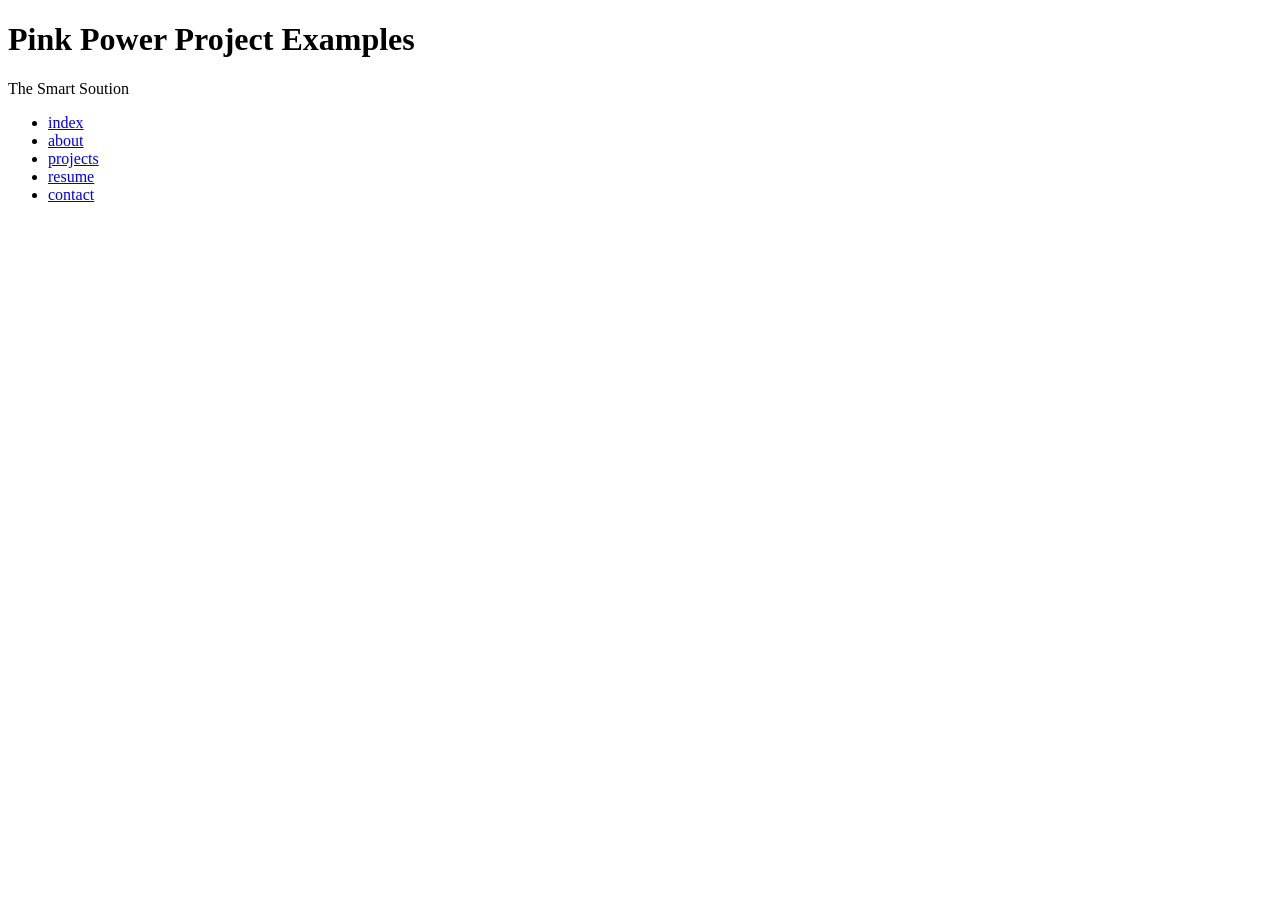
==== index.html @ 27a9a253 "Starting the basics Included the body, header main and footer" ====
<!DOCTYPE html>
<html lang="en">
<head>
    <meta charset="UTF-8">
    <meta name="viewport" content="width=device-width, initial-scale=1.0">
    <title>A Glass Pink Power Project Examples </title>
</head>
<body>
    <header>
        <h1>  Pink Power Project Examples </h1>
        <p> The Smart Soution </p>
    </header>
    <nav>
        <ul>
            <li><a href="index.html">index</a></li>
            <li><a href="about.html">about</a></li>
            <li><a href="projects.html">projects</a></li>
            <li><a href="resume.html">resume</a></li>
            <li><a href="contact.html">contact</a></li>
        </ul>
    </nav>
    <main></main>
    <footer></footer>
</body>
</html>
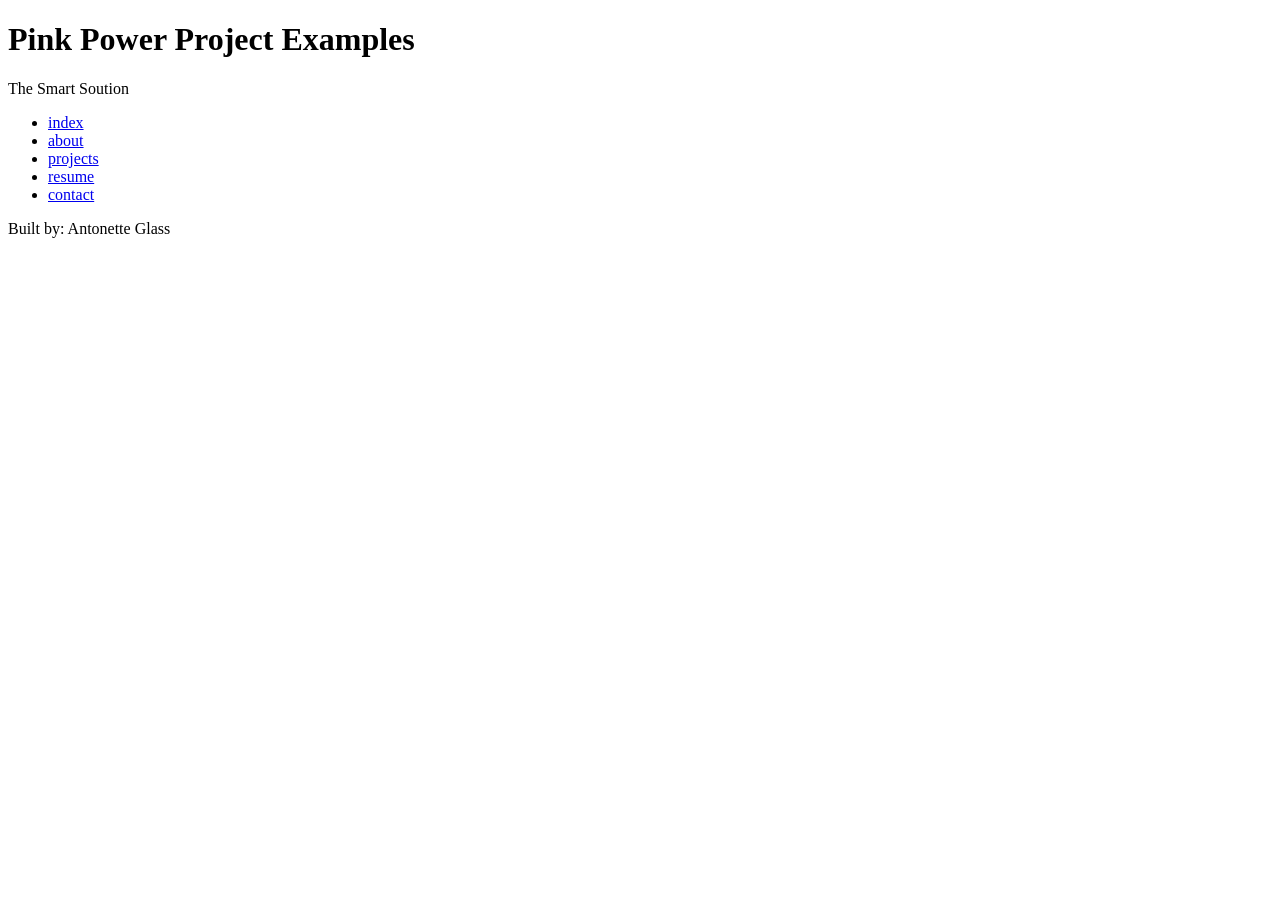
==== commit f3306e12: "HTML BASICS All sections and frame work to start the assignment." ====
--- a/index.html
+++ b/index.html
@@ -3,7 +3,7 @@
 <head>
     <meta charset="UTF-8">
     <meta name="viewport" content="width=device-width, initial-scale=1.0">
-    <title>A Glass Pink Power Project Examples </title>
+    <title>A Glass Pink Power Portfolio</title>
 </head>
 <body>
     <header>
@@ -19,7 +19,11 @@
             <li><a href="contact.html">contact</a></li>
         </ul>
     </nav>
-    <main></main>
-    <footer></footer>
+    <main>
+
+    </main>
+    <footer>
+        <p>Built by: Antonette Glass</p>
+    </footer>
 </body>
 </html>
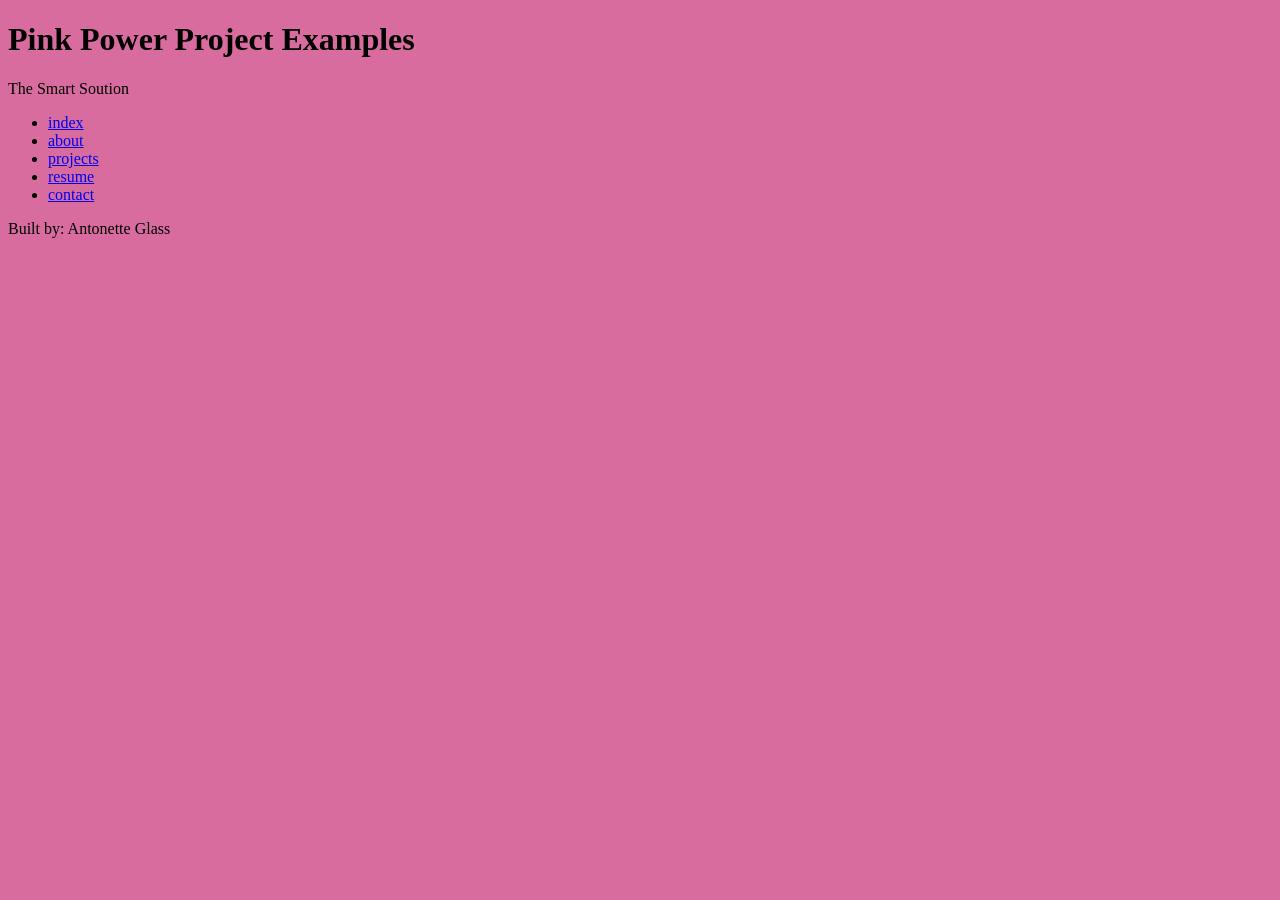
==== commit f57585a3: "stylesheet need to connect the style.css to all pages." ====
--- a/index.html
+++ b/index.html
@@ -3,6 +3,7 @@
 <head>
     <meta charset="UTF-8">
     <meta name="viewport" content="width=device-width, initial-scale=1.0">
+    <link rel="stylesheet" href="styles.css">
     <title>A Glass Pink Power Portfolio</title>
 </head>
 <body>
--- a/styles.css
+++ b/styles.css
@@ -0,0 +1,10 @@
+/* CSS by Antonette Glass */
+/* Color Palette 
+Bubbly pink= #D96c9f
+Deep pink= #A65b84
+neutral brown= #A68d6f
+
+/*GLOBAL  MOBILE FIRST */
+body{
+    background-color: #d96c9f;
+}
